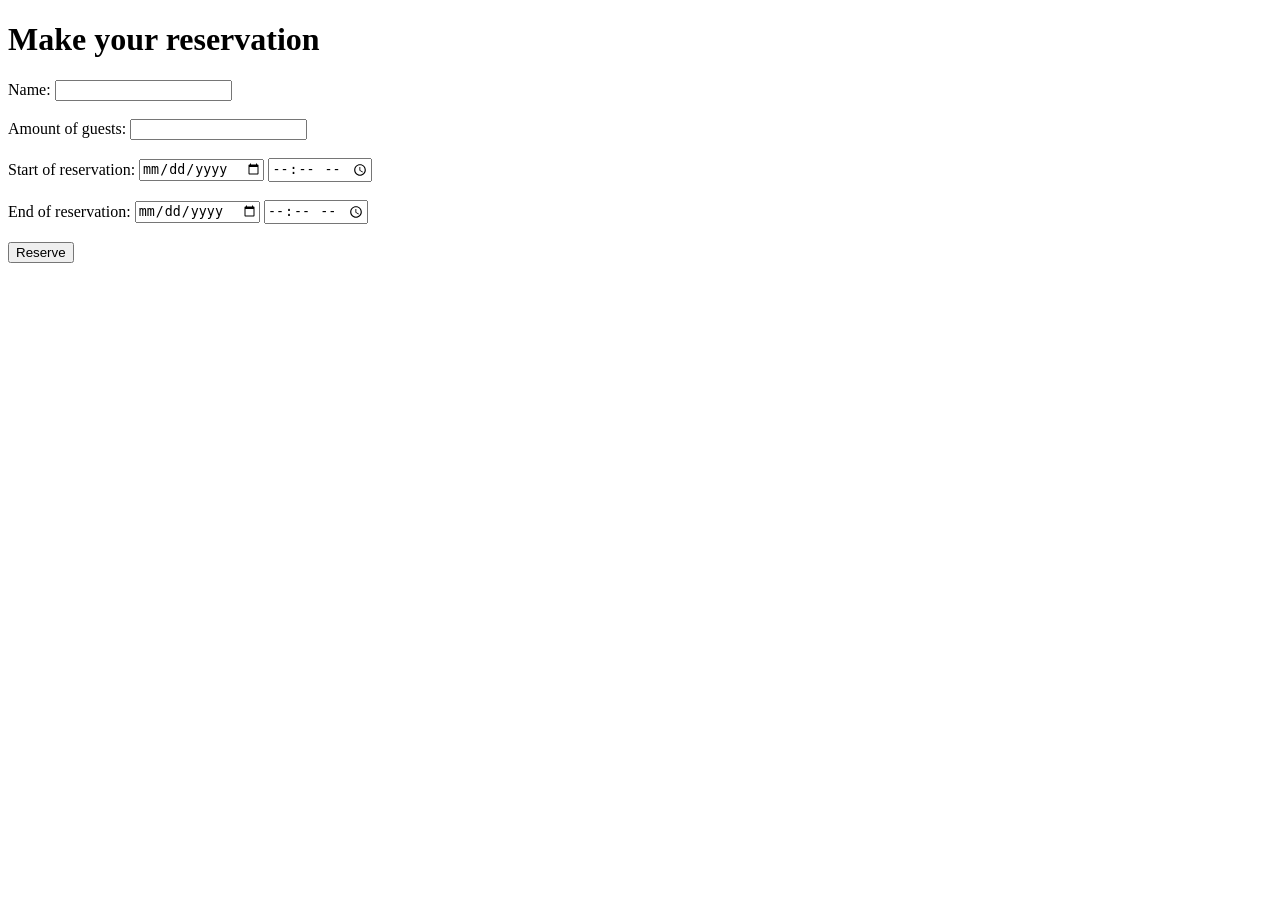
==== src/main/resources/templates/index.html @ 0196fa54 "App handles taking input from a form page and displaying layout of the restaurant on a seperate page" ====
<!DOCTYPE html>
<html>
  <head>
    <meta charset="UTF-8">
    <title>Reservation form</title>
  </head>
	<body>
		<h1>Make your reservation</h1>
			<form action="/reservation" method="post">
				Name: <input type="text" name="name">
				<br/><br/>
  				Amount of guests: <input type="number" name="guests">
				<br/><br/>
				Start of reservation: <input type="date" name="startDate"> <input type="time" name="startTime">
				<br/><br/>
				End of reservation: <input type="date" name="endDate"> <input type="time" name="endTime">
				<br/><br/>
  				<button type="submit">Reserve</button>
			</form>
	</body>
</html>
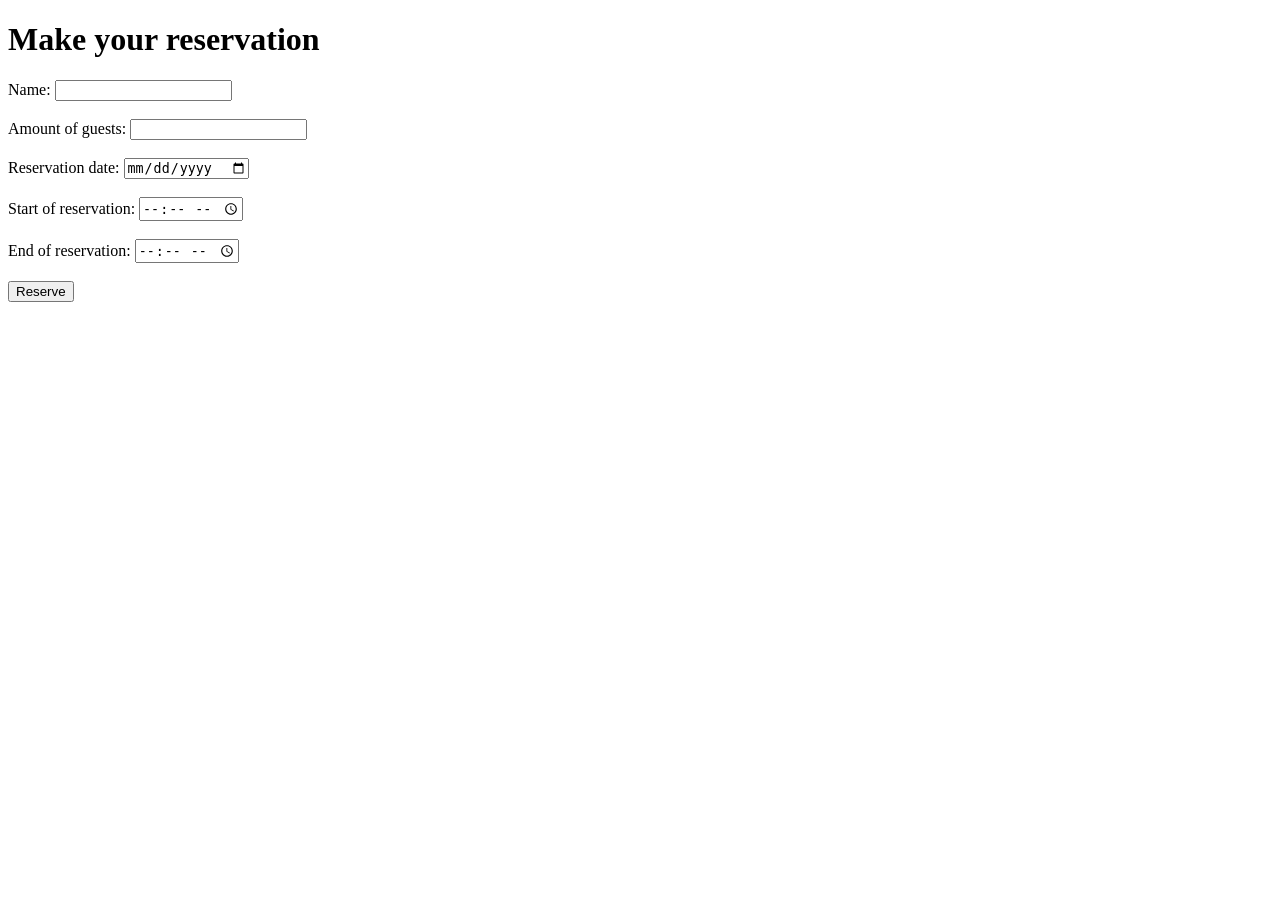
==== commit 70991bc7: "Table is picked according to reservation. Smallest table that fits all guests is suggested and info " ====
--- a/src/main/resources/templates/index.html
+++ b/src/main/resources/templates/index.html
@@ -11,9 +11,11 @@
 				<br/><br/>
   				Amount of guests: <input type="number" name="guests">
 				<br/><br/>
-				Start of reservation: <input type="date" name="startDate"> <input type="time" name="startTime">
+				Reservation date: <input type="date" name="date">
 				<br/><br/>
-				End of reservation: <input type="date" name="endDate"> <input type="time" name="endTime">
+				Start of reservation: <input type="time" name="startTime">
+				<br/><br/>
+				End of reservation: <input type="time" name="endTime">
 				<br/><br/>
   				<button type="submit">Reserve</button>
 			</form>
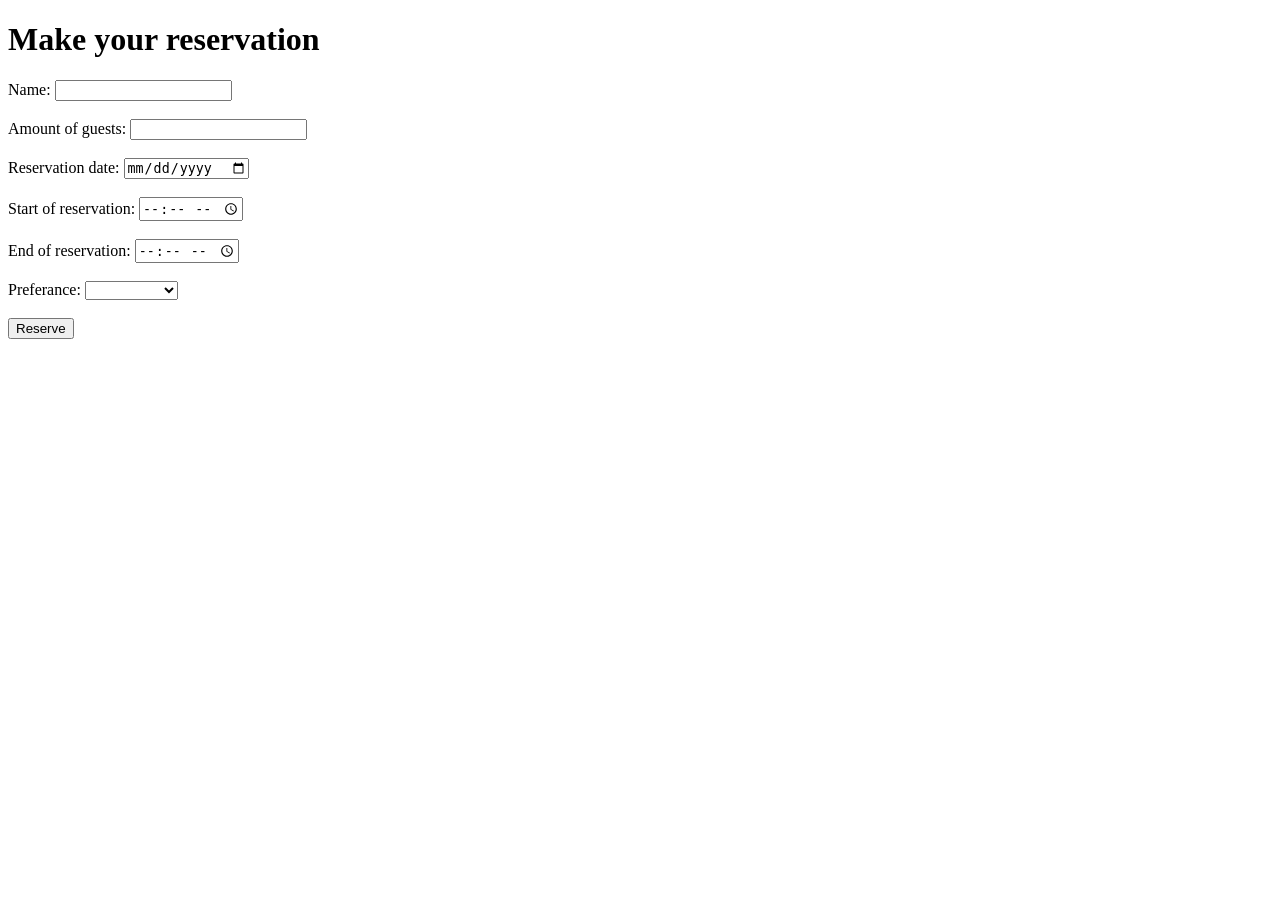
==== commit 7d6e3d8a: "Table type can be specified - outside table, inside table, quiet corner (the two 4-sized tables insi" ====
--- a/src/main/resources/templates/index.html
+++ b/src/main/resources/templates/index.html
@@ -3,19 +3,29 @@
   <head>
     <meta charset="UTF-8">
     <title>Reservation form</title>
+	<script type="text/javascript" th:src="@{/js/index.js}"></script>
+
   </head>
 	<body>
 		<h1>Make your reservation</h1>
-			<form action="/reservation" method="post">
-				Name: <input type="text" name="name">
+			<form action="/reservation" method="post" onsubmit="return checkReservationLength();">
+				Name: <input type="text" name="name" id="resName">
 				<br/><br/>
-  				Amount of guests: <input type="number" name="guests">
+  				Amount of guests: <input type="number" name="guests" id="guestAmount" required>
 				<br/><br/>
-				Reservation date: <input type="date" name="date">
+				Reservation date: <input type="date" name="date" id="dateField" required>
 				<br/><br/>
-				Start of reservation: <input type="time" name="startTime">
+				Start of reservation: <input type="time" name="startTime" id="startTime" required>
 				<br/><br/>
-				End of reservation: <input type="time" name="endTime">
+				End of reservation: <input type="time" name="endTime" id="endTime" required>
+				<br/><br/>
+				<label for="tableTypes">Preferance:</label>
+				<select id="tableTypes" name="tableType">
+					<option value=""></option>
+					<option value="inside">inside</option>
+					<option value="outside">outside</option>
+					<option value="quiet">quiet corner</option>
+				</select>
 				<br/><br/>
   				<button type="submit">Reserve</button>
 			</form>
